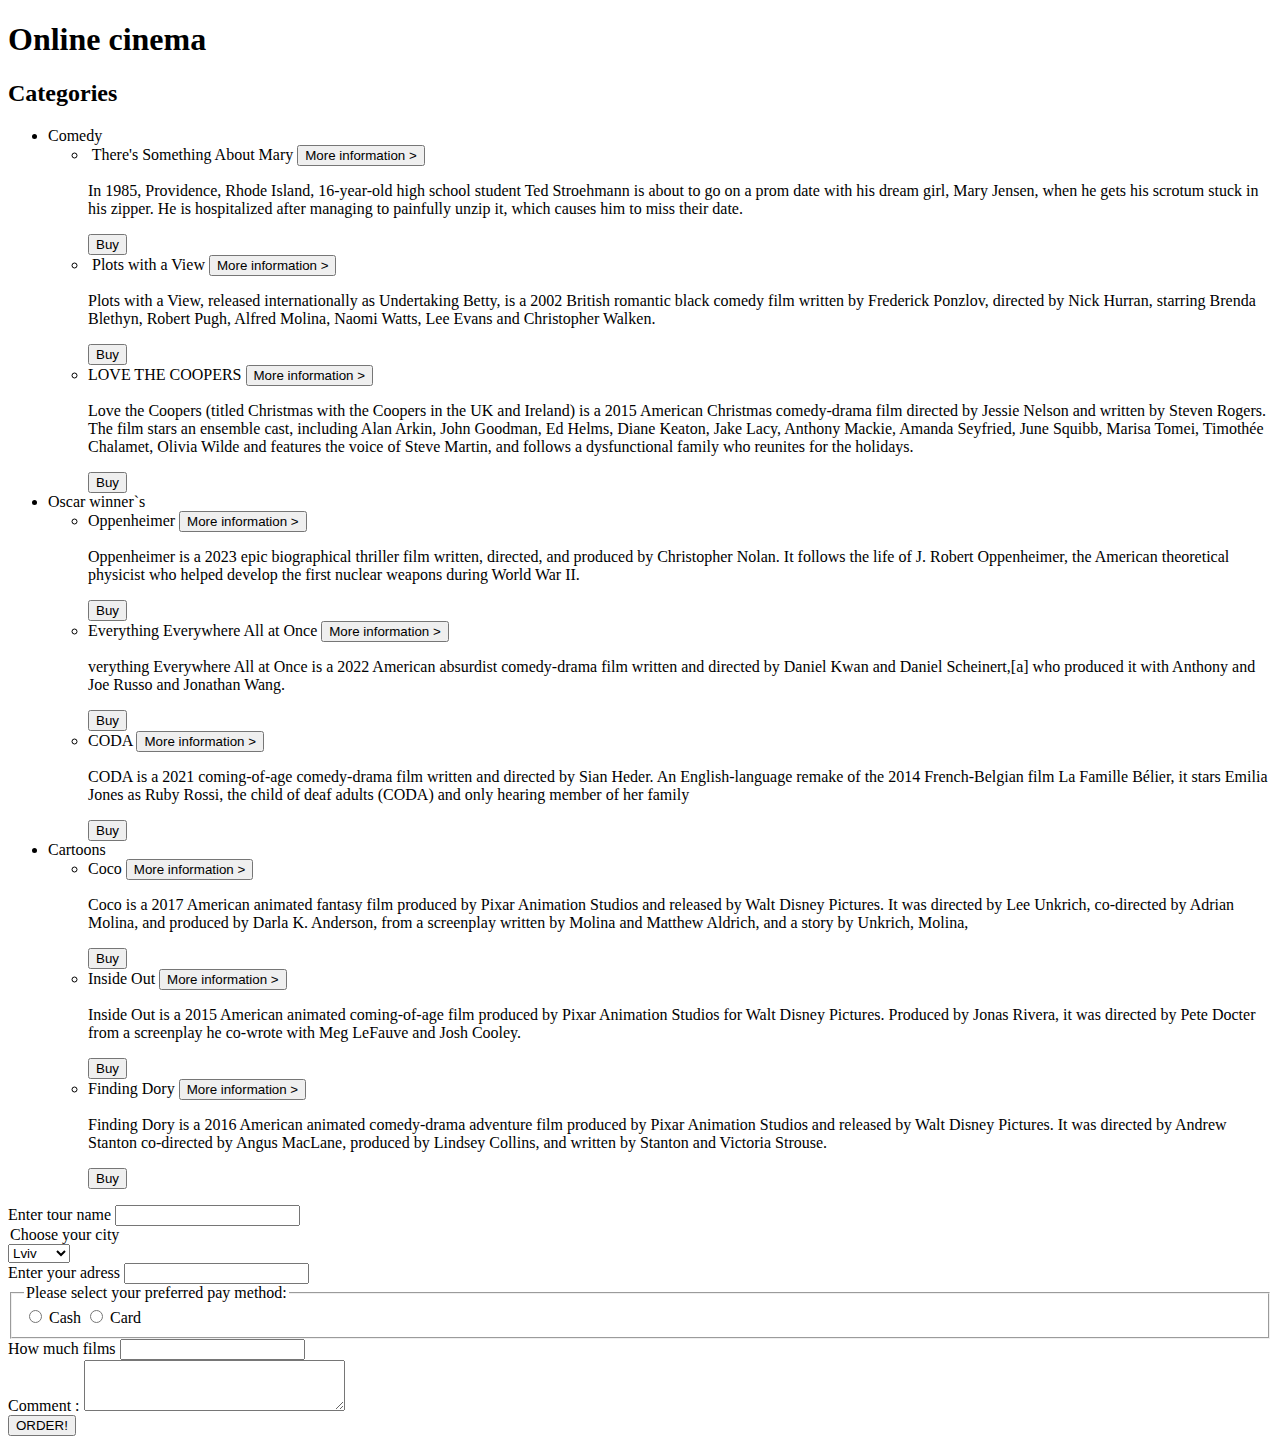
==== homework30/homework30.html @ 02fbb9de "HW30" ====
<!DOCTYPE html>
<html lang="en">
<head>
    <meta charset="UTF-8">
    <meta name="viewport" content="width=device-width, initial-scale=1.0">
    <title>Document</title>
    <link rel="stylesheet" href="css/style.css">
</head>
<body>
    <header class="header">
        <h1 class="h1">Online cinema</h1>
    </header>
    <main class="main">
        <aside class="aside" id='aside'>
            <h2 class="categories-header">Categories</h2>
            <ul class="categories-list">
                <li class="categories-li-item" id='comedy'> Comedy
                    <ul class="categories-film-proposition">
                        <li class="categories-film-item">
                            <div class="btn-holder">
                                <img class="img-class" src="img/There's_Something_About_Mary_POSTER.jpg" alt=""> There's Something About Mary
                            <button id="info-button" class="more-information-button" type="button"> More information ></button>
                            </div>
                            <div class="information-holder">
                                <p class="information-p">In 1985, Providence, Rhode Island, 16-year-old high school student Ted Stroehmann is 
                                    about to go on a prom date with his dream girl, Mary Jensen, when he gets his scrotum stuck in his zipper.
                                     He is hospitalized after managing to painfully unzip it, which causes him to miss their date.
                                </p>
                                <button  class="buy-button"> Buy </button>
                                
                            </div>
                        </li>
                        <li class="categories-film-item"> 
                            <div class="btn-holder">
                                <img class="img-class" src="img/Undertaking_Betty.jpg" alt=""> Plots with a View 
                            <button class="more-information-button" type="button"> More information ></button>
                            </div>
                            <div class="information-holder">
                                <p class="information-p">Plots with a View, released internationally as Undertaking Betty, is a 2002 British romantic 
                                    black comedy film written by Frederick Ponzlov, directed by Nick Hurran, starring Brenda Blethyn, Robert Pugh,
                                     Alfred Molina, Naomi Watts, Lee Evans and Christopher Walken. 
                                     </p>
                                     <button  class="buy-button"> Buy </button>
                            </div>
                            
                        </li>
                        <li class="categories-film-item">
                            <div class="btn-holder">
                                <img class="img-class" src="img/Love_The_Coopers_Teaser.jpg" alt="">LOVE THE COOPERS
                                <button class="more-information-button" type="button"> More information ></button>  
                            </div>
                            <div class="information-holder">
                                <p class="information-p">Love the Coopers (titled Christmas with the Coopers in the UK and Ireland) 
                                    is a 2015 American Christmas comedy-drama film directed by Jessie Nelson and written by Steven Rogers. 
                                    The film stars an ensemble cast, including Alan Arkin, John Goodman, Ed Helms, Diane Keaton, Jake Lacy, 
                                    Anthony Mackie, Amanda Seyfried, June Squibb, Marisa Tomei, Timothée Chalamet, Olivia Wilde and features 
                                    the voice of Steve Martin, and follows a dysfunctional family who reunites for the holidays. 
                                    </p>
                                    <button  class="buy-button"> Buy </button>
                            </div>
                        </li>
                    </ul>
                </li>
                <li class="categories-li-item" id ='oscar'>Oscar winner`s 
                    <ul class="categories-film-proposition">
                        <li class="categories-film-item">
                            <div class="btn-holder">
                                <img class="img-class" src="img/images.jpg" alt="">Oppenheimer
                                <button class="more-information-button" type="button"> More information ></button>  
                            </div>
                            <div class="information-holder">
                                <p class="information-p">Oppenheimer is a 2023 epic biographical thriller film written, 
                                    directed, and produced by Christopher Nolan. It follows the life of J. 
                                    Robert Oppenheimer, the American theoretical physicist who helped develop the first 
                                    nuclear weapons during World War II. 
                                </p>
                                    <button  class="buy-button"> Buy </button>
                            </div>
                        </li>
                        <li class="categories-film-item"> 
                            <div class="btn-holder">
                                <img class="img-class" src="img/Everything_Everywhere_All_at_Once.jpg" alt="">Everything Everywhere All at Once
                                <button class="more-information-button" type="button"> More information ></button>  
                            </div>
                            <div class="information-holder">
                                <p class="information-p">verything Everywhere All at Once is a 2022 American absurdist 
                                    comedy-drama film written and directed by Daniel Kwan and Daniel Scheinert,[a] who produced it 
                                    with Anthony and Joe Russo and Jonathan Wang. 
                                </p>
                                    <button  class="buy-button"> Buy </button>
                            </div>
                        </li>
                        <li class="categories-film-item">
                            <div class="btn-holder">
                                <img class="img-class" src="img/CODA.jpeg" alt="">CODA
                                <button class="more-information-button" type="button"> More information ></button>  
                            </div>
                            <div class="information-holder">
                                <p class="information-p">CODA is a 2021 coming-of-age comedy-drama film written and directed by Sian Heder. 
                                    An English-language remake of the 2014 French-Belgian film La Famille Bélier, 
                                    it stars Emilia Jones as Ruby Rossi, the child of deaf adults (CODA) and only hearing member of her family
                                </p>
                                    <button  class="buy-button"> Buy </button>
                            </div>
                            
                        </li>
                    </ul>
                </li>
                <li class="categories-li-item " id ='cartoon'>Cartoons
                    <ul class="categories-film-proposition">
                        <li class="categories-film-item">
                            <div class="btn-holder">
                                <img class="img-class" src="img/Coco_(2017_film)_poster.jpg" alt="">Coco
                                <button class="more-information-button" type="button"> More information ></button>  
                            </div>
                            <div class="information-holder">
                                <p class="information-p">Coco is a 2017 American animated fantasy film produced by Pixar Animation Studios 
                                    and released by Walt Disney Pictures. It was directed by Lee Unkrich, co-directed by Adrian Molina, 
                                    and produced by Darla K. Anderson, from a screenplay written by Molina and Matthew Aldrich, 
                                    and a story by Unkrich, Molina, 
                                </p>
                                    <button  class="buy-button"> Buy </button>
                            </div>
                        </li>
                        <li class="categories-film-item">
                            <div class="btn-holder">
                                <img class="img-class" src="img/Inside_Out_(2015_film)_poster.jpg" alt="">Inside Out
                                <button class="more-information-button" type="button"> More information ></button>  
                            </div>
                            <div class="information-holder">
                                <p class="information-p">Inside Out is a 2015 American animated coming-of-age 
                                    film produced by Pixar Animation Studios for Walt Disney Pictures. Produced by Jonas Rivera, 
                                    it was directed by Pete Docter from a screenplay he co-wrote with Meg LeFauve and Josh Cooley.  
                                </p>
                                    <button  class="buy-button"> Buy </button>
                            </div>
                        </li>
                        <li class="categories-film-item">
                            <div class="btn-holder">
                                <img class="img-class" src="img/Inside_Out_(2015_film)_poster.jpg" alt="">Finding Dory
                                <button class="more-information-button" type="button"> More information ></button>  
                            </div>
                            <div class="information-holder">
                                <p class="information-p">Finding Dory is a 2016 American animated comedy-drama adventure film produced by 
                                    Pixar Animation Studios and released by Walt Disney Pictures. It was directed by Andrew Stanton co-directed by Angus MacLane, 
                                    produced by Lindsey Collins, and written by Stanton and Victoria Strouse.  
                                </p>
                                    <button  class="buy-button"> Buy </button>
                            </div>
                        </li>
                    </ul>
                </li>
            </ul>
        </aside>
        <form class="form" id ='form'action="">
            <div class="order-form">
               
                <div  class="typical-option"> 
                    <label for="name-input">Enter tour name</label>
                    <input name = 'name-input' id = 'name-input' type="text">
                </div>
                
                <div class="select-holder typical-option" >
                <legend for ='city-select'> Choose your city</legend>
                <select name="city-select" id="city-select">
                    <option value="Lviv">Lviv</option>
                    <option value="Kyiv">Kyiv</option>
                    <option value="Odesa">Odesa</option>
                </select>
                </div>
                
                <div class="adress-holder typical-option">
                    <label for="adress-input">Enter your adress </label>
                    <input type="text" name="" id="adress-input">
                </div>
                <fieldset class="choose-pay">
                    <legend>Please select your preferred pay method:</legend>

                    <input type="radio" name ='pay-type' id ='cash' value="cash">
                    <label for="cash">Cash</label>
                    
                    <input type="radio" id ='card'name ='pay-type' value="card">
                    <label for="card">Card</label>
                </fieldset>
                <div class="count-products typical-option">
                    <label for="how-much">How much films </label>
                    <input id = 'how-much'type="text">
                </div>
                <div class="count-products typical-option">
                    <label for="comment">Comment : </label>
                    <textarea name="comment" id="comment" cols="30" rows="3"></textarea>
                </div>
                <button class="order-button" id ='order-button'type="button">ORDER!</button>
            </div>
        </form>
    </main>


    <script src="js/homework30.js"></script>
</body>
</html>
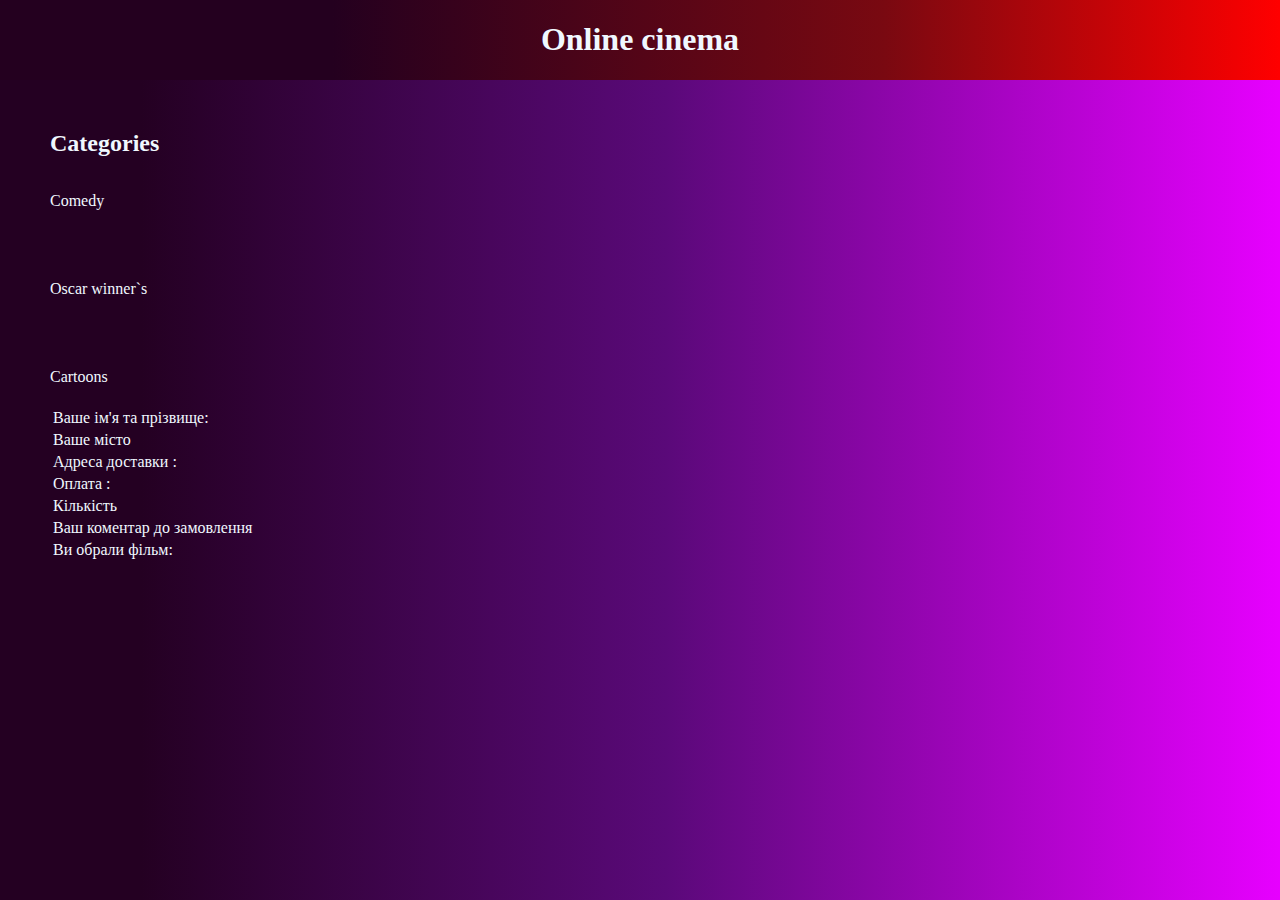
==== commit 5fb6eccb: "html30" ====
--- a/homework30/homework30.html
+++ b/homework30/homework30.html
@@ -13,12 +13,12 @@
     <main class="main">
         <aside class="aside" id='aside'>
             <h2 class="categories-header">Categories</h2>
-            <ul class="categories-list">
+            <ul class="categories-list" id="categories-list">
                 <li class="categories-li-item" id='comedy'> Comedy
                     <ul class="categories-film-proposition">
                         <li class="categories-film-item">
                             <div class="btn-holder">
-                                <img class="img-class" src="img/There's_Something_About_Mary_POSTER.jpg" alt=""> There's Something About Mary
+                                <img class="img-class" src="images/There's_Something_About_Mary_POSTER.jpg" alt=""> There's Something About Mary
                             <button id="info-button" class="more-information-button" type="button"> More information ></button>
                             </div>
                             <div class="information-holder">
@@ -32,7 +32,7 @@
                         </li>
                         <li class="categories-film-item"> 
                             <div class="btn-holder">
-                                <img class="img-class" src="img/Undertaking_Betty.jpg" alt=""> Plots with a View 
+                                <img class="img-class" src="images/Undertaking_Betty.jpg" alt=""> Plots with a View 
                             <button class="more-information-button" type="button"> More information ></button>
                             </div>
                             <div class="information-holder">
@@ -46,7 +46,7 @@
                         </li>
                         <li class="categories-film-item">
                             <div class="btn-holder">
-                                <img class="img-class" src="img/Love_The_Coopers_Teaser.jpg" alt="">LOVE THE COOPERS
+                                <img class="img-class" src="images/Love_The_Coopers_Teaser.jpg" alt="">LOVE THE COOPERS
                                 <button class="more-information-button" type="button"> More information ></button>  
                             </div>
                             <div class="information-holder">
@@ -65,7 +65,7 @@
                     <ul class="categories-film-proposition">
                         <li class="categories-film-item">
                             <div class="btn-holder">
-                                <img class="img-class" src="img/images.jpg" alt="">Oppenheimer
+                                <img class="img-class" src="images/images.jpg" alt="">Oppenheimer
                                 <button class="more-information-button" type="button"> More information ></button>  
                             </div>
                             <div class="information-holder">
@@ -79,11 +79,11 @@
                         </li>
                         <li class="categories-film-item"> 
                             <div class="btn-holder">
-                                <img class="img-class" src="img/Everything_Everywhere_All_at_Once.jpg" alt="">Everything Everywhere All at Once
-                                <button class="more-information-button" type="button"> More information ></button>  
-                            </div>
-                            <div class="information-holder">
-                                <p class="information-p">verything Everywhere All at Once is a 2022 American absurdist 
+                                <img class="img-class" src="images/Everything_Everywhere_All_at_Once.jpg" alt="">Everything Everywhere All at Once
+                                <button class="more-information-button" type="button"> More information ></button>  
+                            </div>
+                            <div class="information-holder">
+                                <p class="information-p">Everything Everywhere All at Once is a 2022 American absurdist 
                                     comedy-drama film written and directed by Daniel Kwan and Daniel Scheinert,[a] who produced it 
                                     with Anthony and Joe Russo and Jonathan Wang. 
                                 </p>
@@ -92,7 +92,7 @@
                         </li>
                         <li class="categories-film-item">
                             <div class="btn-holder">
-                                <img class="img-class" src="img/CODA.jpeg" alt="">CODA
+                                <img class="img-class" src="images/CODA.jpeg" alt="">CODA
                                 <button class="more-information-button" type="button"> More information ></button>  
                             </div>
                             <div class="information-holder">
@@ -110,7 +110,7 @@
                     <ul class="categories-film-proposition">
                         <li class="categories-film-item">
                             <div class="btn-holder">
-                                <img class="img-class" src="img/Coco_(2017_film)_poster.jpg" alt="">Coco
+                                <img class="img-class" src="images/Coco_(2017_film)_poster.jpg" alt="">Coco
                                 <button class="more-information-button" type="button"> More information ></button>  
                             </div>
                             <div class="information-holder">
@@ -124,7 +124,7 @@
                         </li>
                         <li class="categories-film-item">
                             <div class="btn-holder">
-                                <img class="img-class" src="img/Inside_Out_(2015_film)_poster.jpg" alt="">Inside Out
+                                <img class="img-class" src="images/Inside_Out_(2015_film)_poster.jpg" alt="">Inside Out
                                 <button class="more-information-button" type="button"> More information ></button>  
                             </div>
                             <div class="information-holder">
@@ -137,7 +137,7 @@
                         </li>
                         <li class="categories-film-item">
                             <div class="btn-holder">
-                                <img class="img-class" src="img/Inside_Out_(2015_film)_poster.jpg" alt="">Finding Dory
+                                <img class="img-class" src="images/Finding_Dory.jpg" alt="">Finding Dory
                                 <button class="more-information-button" type="button"> More information ></button>  
                             </div>
                             <div class="information-holder">
@@ -188,11 +188,41 @@
                 </div>
                 <div class="count-products typical-option">
                     <label for="comment">Comment : </label>
-                    <textarea name="comment" id="comment" cols="30" rows="3"></textarea>
+                    <textarea name="comment" id="comment-input" cols="30" rows="3"></textarea>
                 </div>
                 <button class="order-button" id ='order-button'type="button">ORDER!</button>
             </div>
         </form>
+        <table id ='table'class="table">
+            <tr class="table-tr-class">
+                <td class="table-td-class">Ваше ім'я та прізвище:</td>
+                <td class="table-td-class table-value-cell" id = 'name-cell'></td>
+            </tr>
+            <tr class="table-tr-class">
+                <td class="table-td-class">Ваше місто </td>
+                <td  class="table-td-class table-value-cell" id = 'city-cell'></td>
+            </tr>
+            <tr class="table-tr-class">
+                <td class="table-td-class">Адреса доставки :  </td>
+                <td id = 'adress-cell' class="table-td-class table-value-cell"></td>
+            </tr>
+            <tr class="table-tr-class">
+                <td class="table-td-class">Оплата :</td>
+                <td class="table-td-class table-value-cell"id = 'pay-cell'></td>
+            </tr>
+            <tr class="table-tr-class">
+                <td class="table-td-class">Кількість </td>
+                <td class="table-td-class table-value-cell"id = 'count-cell'></td>
+            </tr>
+            <tr class="table-tr-class">
+                <td class="table-td-class">Ваш коментар до замовлення </td>
+                <td class="table-td-class table-value-cell" id = 'comment-cell'></td>
+            </tr>
+            <tr class="table-tr-class">
+                <td class="table-td-class">Ви обрали фільм: </td>
+                <td class="table-td-class table-value-cell" id = 'choosen-film-cell'></td>
+            </tr>
+        </table>
     </main>
 
 
--- a/homework30/css/style.css
+++ b/homework30/css/style.css
@@ -0,0 +1,113 @@
+*{box-sizing: border-box;}
+body{color: aliceblue;
+    background: linear-gradient(90deg, rgba(36,0,34,1) 11%, rgba(90,9,121,1) 52%, rgba(231,0,255,1) 100%);
+margin: 0;}
+.header{display: flex;
+justify-content: center;
+align-items: center;
+background: linear-gradient(90deg, rgba(36,0,31,1) 26%, rgba(121,9,17,1) 69%, rgba(255,0,0,1) 100%);
+}
+.h1{color: aliceblue ;}
+.main{
+/* height: 100% */
+padding: 50px;}
+.categories-header{margin: 0;
+    padding-bottom: 35px;
+}
+.span{cursor: pointer;}
+.categories-list{list-style: none;
+margin: 0;
+padding:0 ;
+display: flex;
+flex-direction: column;
+gap: 50px;
+}
+.categories-film-proposition{
+    position: absolute;
+    left: 100px;
+    top:0;
+    list-style: none;
+    padding: 0;
+    display: none;
+    flex-wrap :wrap ;
+    ;}
+.categories-li-item{padding-bottom:20px ;
+    position: relative;
+    padding-right: 10px ;
+    
+    
+}
+.img-class{width: 100px;
+border-radius: 5px;
+padding-bottom: 5px;
+}
+.btn-holder{
+    display: flex;
+    flex-direction: column;
+}
+.categories-film-item{display: flex;
+    border: 1px solid;
+    border-radius: 5px;
+    align-items: center;
+    padding: 10px;
+    background: brown;
+    gap: 10px;
+    width: min-content;
+    margin-left: 20px;
+}
+.more-information-button{
+    margin-top: 5px;
+    background-color:#0a0a23;
+    color: #fff;
+    border:none;
+    border-radius:10px;
+    box-shadow: 0px 0px 2px 2px rgb(0,0,0);
+    cursor: pointer;
+}
+.information-holder{
+    display: none;
+    flex-direction: column;
+}
+.information-p{font-size: small;
+    text-align: center;
+    
+}
+.buy-button{
+cursor: pointer;
+ box-shadow: 0 5px 15px 0 rgba(11, 99, 246, 1);
+ transition: 0.5s;
+ width: 100px;
+    align-self: center;
+    border-radius: 10px;
+    background: darkslateblue;
+    color: aliceblue;
+
+}
+form{
+    display: none;
+    justify-content: center;
+}
+.order-form{
+    display: flex;
+    flex-direction: column;
+    gap: 50px;
+    background: linear-gradient(90deg, rgba(3,87,34,1) 15%, rgba(9,121,82,0.6502976190476191) 86%, rgba(0,255,196,1) 100%);
+    padding: 15px;
+    color: #00ffc4;
+    border-radius: 5px;
+    border: 2px solid black;
+}
+.typical-option{
+    display: flex;
+    justify-content: space-between;
+}
+.order-button{
+    align-self: center;
+    width: 30%;
+    background: red;
+    padding: 10px;
+    border-radius: 30%;
+    border: none;
+    cursor: pointer;
+    
+}